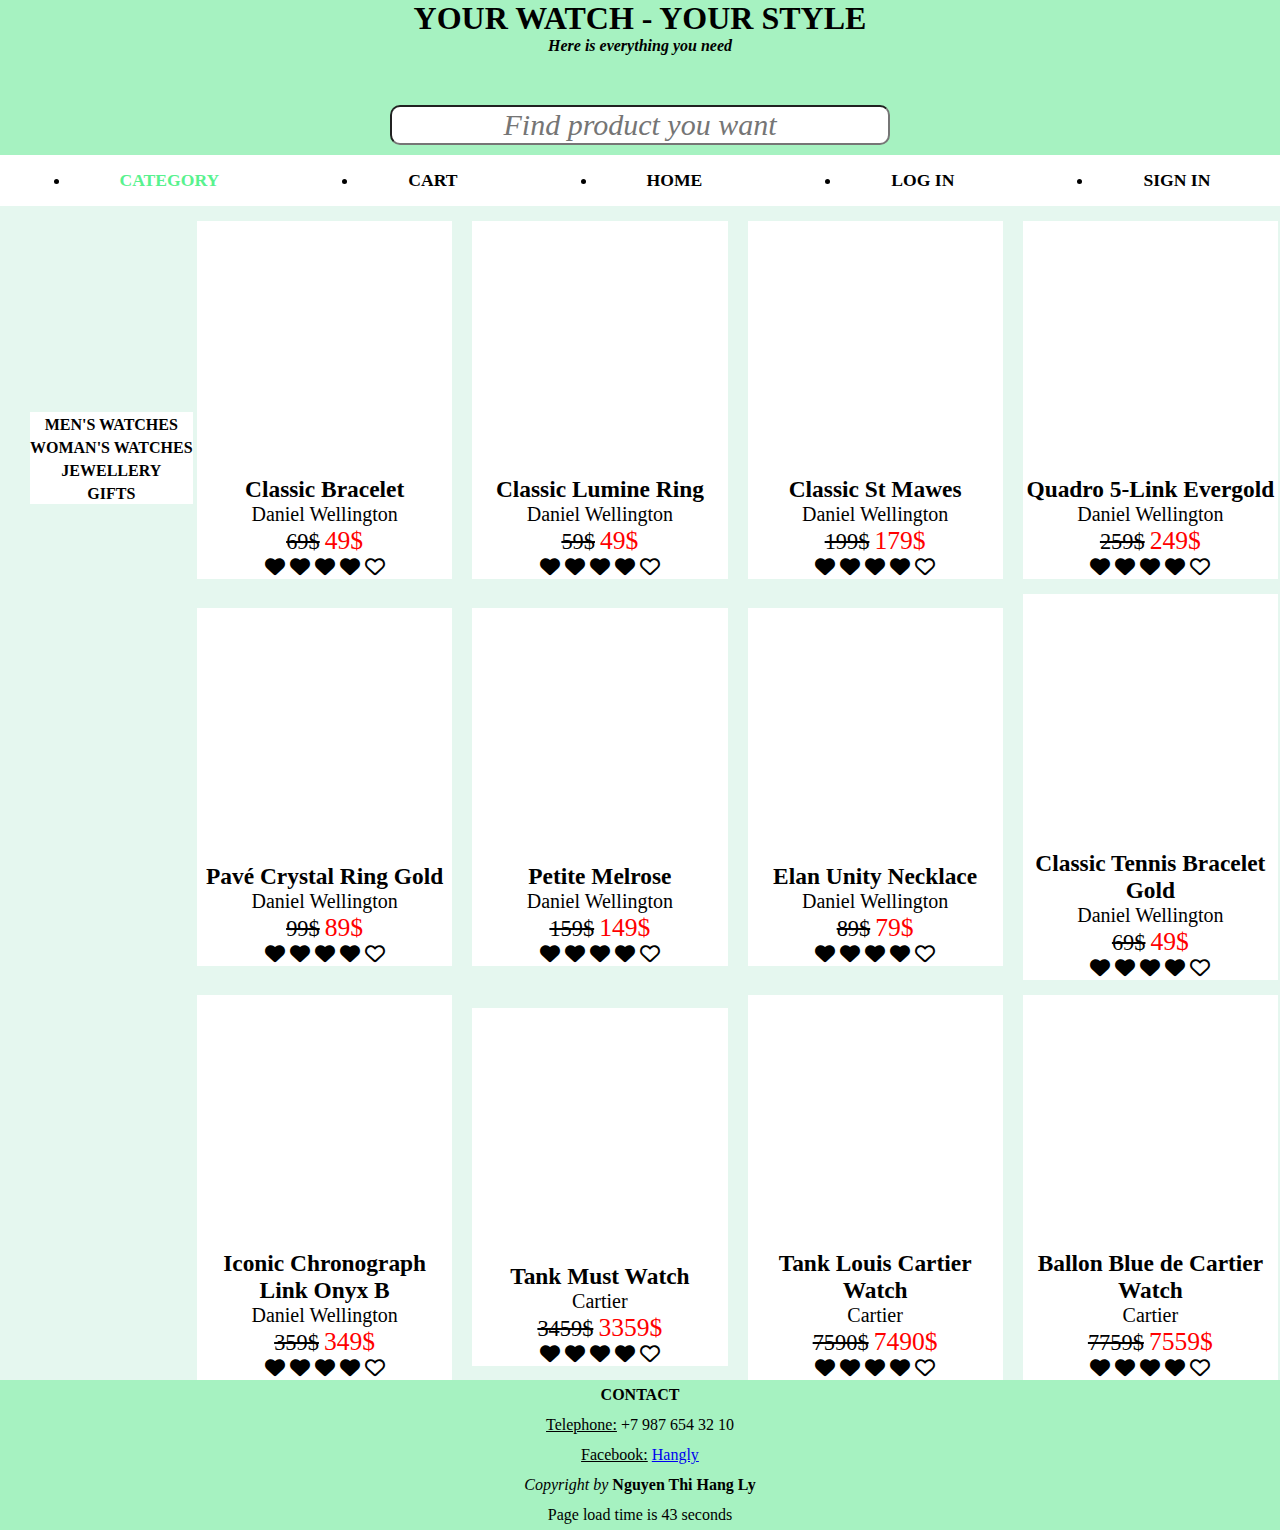
==== category.html @ e8537e6e "Update" ====
<!DOCTYPE html>
<html lang="ru">

<head>
    <meta charset="UTF-8">
    <meta name="viewport" content="width=device-width, initial-scale=1.0">
    <title>WATCH HANGLY</title>
    <link rel="stylesheet" href="./assests/css/main.css">
    <link rel="stylesheet" href="./assests/css/header.css">
    <link rel="stylesheet" href="./assests/css/footer.css">
    <link rel="stylesheet" href="./assests/css/category.css">
    <link rel="stylesheet" href="./assests/css/product.css">
    <link rel="stylesheet" href="./assests/css/media.css">
    <link rel="stylesheet" href="./assests/fontawesome-free-6.6.0-web/css/all.min.css">
    <script type="text/javascript" src="./assests/js/load-time.js"></script>
    <meta name="description" content="Website selling watches">
    <meta name="keywords" content="HTML, Web Programing, LAB01">
    
</head>

<body>
    <header class="header">
        <section class="header_center">
                <h1>YOUR WATCH - YOUR STYLE</h1>
        </section>
        <section class="header_center">
            <h4><i>Here is everything you need</i></h4>
    </section>
        <section class="header_logo">
            <img src="https://i.pinimg.com/474x/fa/23/50/fa235077ee3b6d7a10862ffeb882024c.jpg" alt=""logo>
        </section>
        <section class="header_search">
            <form action="" class="search-box">
                <input class="search-text" type="text" placeholder="Find product you want">
            </form>        
        </section>
        <nav class="header_nav">
            <strong>
                <nav>
                    <ul>
                        <li><a style="color: rgb(88, 242, 142)" class="nav_element" href="category.html">CATEGORY</a></li>
                        <li><a class="nav_element" href="cart.html">CART</a></li>
                        <li><a class="nav_element" href="index.html">HOME</a></li>
                        <li><a class="nav_element" href="login.html">LOG IN</a></li>
                        <li><a class="nav_element" href="signin.html">SIGN IN</a></li>
                    </ul>
                </nav>
            </strong>
        </nav>
    </header>

    <main>
        <div class="container">
            <div class="grid__row">
                <div class="grid__column-2">
                    <nav class="category"> 
                        <ul class="category-list">
                            <li class="category-item">
                                <a href="" class="category-item__link">MEN'S WATCHES</a>
                            </li>
                            <li class="category-item">
                                <a href="" class="category-item__link">WOMAN'S WATCHES</a>
                            </li>
                            <li class="category-item">
                                <a href="" class="category-item__link">JEWELLERY</a>
                            </li>
                            <li class="category-item">
                                <a href="" class="category-item__link">GIFTS</a>
                            </li>
                        </ul>
                    </nav>
                </div>
            <div class="grid__column-8">
                <div class="category-product">
                    <div class="grid__row">
                        <div class="grid__column-2-4">
                            <div class="category-product-item">
                                <div class="category-product-item__img" style="background-image: url(https://eu.danielwellington.com/cdn/shop/products/z06x3negzolkecnchulf.png?v=1686314536);"></div>
                                <h3 class="category-product-item__name">Classic Bracelet</h3>
                                <span class="category-product-item__brand">Daniel Wellington</span> 
                                <div class="category-product-item__price">
                                    <span class="category-product-item__price-old"><del>69$</del></span>
                                    <span class="category-product-item__price-new">49$</span> 
                                </div>   
                                <div class="category-product-item__action">
                                    <span class="home-product-item__like">
                                        <i class="fas fa-heart"></i>
                                        <i class="fas fa-heart"></i>
                                        <i class="fas fa-heart"></i>
                                        <i class="fas fa-heart"></i>
                                        <i class="fa-regular fa-heart"></i>
                                    </span>
                                </div>
                            </div>
                        </div>

                        <div class="grid__column-2-4">
                            <div class="category-product-item">
                                <div class="category-product-item__img" style="background-image: url(https://global.danielwellington.com/cdn/shop/products/80c083e933e51fb224d9b2af0f937c37d2c76d34.png?v=1679587687);"></div>
                                <h3 class="category-product-item__name">Classic Lumine Ring</h3>
                                <span class="category-product-item__brand">Daniel Wellington</span> 
                                <div class="category-product-item__price">
                                    <span class="category-product-item__price-old"><del>59$</del></span>
                                    <span class="category-product-item__price-new">49$</span>    
                                </div>
                                <div class="category-product-item__action">
                                    <span class="home-product-item__like">
                                        <i class="fas fa-heart"></i>
                                        <i class="fas fa-heart"></i>
                                        <i class="fas fa-heart"></i>
                                        <i class="fas fa-heart"></i>
                                        <i class="fa-regular fa-heart"></i>
                                    </span>
                                </div>
                            </div>
                        </div>

                        <div class="grid__column-2-4">
                            <div class="category-product-item">
                                <div class="category-product-item__img" style="background-image: url(https://global.danielwellington.com/cdn/shop/products/c8bd0bbe58c25c0caf52806dd0362df62569d70d.png?v=1686813126);"></div>
                                <!-- <img class="category-product-item__img" src="/assests/imgs/Classic Bracelet.webp" alt="Classic Lumine Ring"> -->
                                <h3 class="category-product-item__name">Classic St Mawes</h3>
                                <span class="category-product-item__brand">Daniel Wellington</span> 
                                <div class="category-product-item__price">
                                    <span class="category-product-item__price-old"><del>199$</del></span>
                                    <span class="category-product-item__price-new">179$</span>   
                                </div> 
                                <div class="category-product-item__action">
                                    <span class="home-product-item__like">
                                        <i class="fas fa-heart"></i>
                                        <i class="fas fa-heart"></i>
                                        <i class="fas fa-heart"></i>
                                        <i class="fas fa-heart"></i>
                                        <i class="fa-regular fa-heart"></i>
                                    </span>
                                </div>
                            </div>
                        </div>

                        <div class="grid__column-2-4">
                            <div class="category-product-item">
                                <div class="category-product-item__img" style="background-image: url(https://global.danielwellington.com/cdn/shop/products/20514e448e6f4818f5de7c25026c1d81853cc25d.png?v=1695036225);"></div>
                                <!-- <img class="category-product-item__img" src="/assests/imgs/Classic Bracelet.webp" alt="Classic Lumine Ring"> -->
                                <h3 class="category-product-item__name">Quadro 5-Link Evergold</h3>
                                <span class="category-product-item__brand">Daniel Wellington</span> 
                                <div class="category-product-item__price">
                                    <span class="category-product-item__price-old"><del>259$</del></span>
                                    <span class="category-product-item__price-new">249$</span> 
                                </div>   
                                <div class="category-product-item__action">
                                    <span class="home-product-item__like">
                                        <i class="fas fa-heart"></i>
                                        <i class="fas fa-heart"></i>
                                        <i class="fas fa-heart"></i>
                                        <i class="fas fa-heart"></i>
                                        <i class="fa-regular fa-heart"></i>
                                    </span>
                                </div>
                            </div>
                        </div>


                        <div class="grid__column-2-4">
                            <div class="category-product-item">
                                <div class="category-product-item__img" style="background-image: url(https://global.danielwellington.com/cdn/shop/files/volyoclmqz8gyvucw20v.png?v=1706690534);"></div>
                                <!-- <img class="category-product-item__img" src="/assests/imgs/Classic Bracelet.webp" alt="Classic Lumine Ring"> -->
                                <h3 class="category-product-item__name">Pavé Crystal Ring Gold</h3>
                                <span class="category-product-item__brand">Daniel Wellington</span> 
                                <div class="category-product-item__price">
                                    <span class="category-product-item__price-old"><del>99$</del></span>
                                    <span class="category-product-item__price-new">89$</span> 
                                </div>   
                                <div class="category-product-item__action">
                                    <span class="home-product-item__like">
                                        <i class="fas fa-heart"></i>
                                        <i class="fas fa-heart"></i>
                                        <i class="fas fa-heart"></i>
                                        <i class="fas fa-heart"></i>
                                        <i class="fa-regular fa-heart"></i>
                                    </span>
                                </div>
                            </div>
                        </div>

                        <div class="grid__column-2-4">
                            <div class="category-product-item">
                                <div class="category-product-item__img" style="background-image: url(https://global.danielwellington.com/cdn/shop/products/251e3de2249d5834b367028086e26842f678f80b.png?v=1686814060);"></div>
                                <!-- <img class="category-product-item__img" src="/assests/imgs/Classic Bracelet.webp" alt="Classic Lumine Ring"> -->
                                <h3 class="category-product-item__name">Petite Melrose</h3>
                                <span class="category-product-item__brand">Daniel Wellington</span> 
                                <div class="category-product-item__price">
                                    <span class="category-product-item__price-old"><del>159$</del></span>
                                    <span class="category-product-item__price-new">149$</span>  
                                </div>  
                                <div class="category-product-item__action">
                                    <span class="home-product-item__like">
                                        <i class="fas fa-heart"></i>
                                        <i class="fas fa-heart"></i>
                                        <i class="fas fa-heart"></i>
                                        <i class="fas fa-heart"></i>
                                        <i class="fa-regular fa-heart"></i>
                                    </span>
                                </div>
                            </div>
                        </div>

                        <div class="grid__column-2-4">
                            <div class="category-product-item">
                                <div class="category-product-item__img" style="background-image: url(https://global.danielwellington.com/cdn/shop/products/8e0f26f64d79686b9971f8952bd44508a3077af0.png?v=1679588022);"></div>
                                <!-- <img class="category-product-item__img" src="/assests/imgs/Classic Bracelet.webp" alt="Classic Lumine Ring"> -->
                                <h3 class="category-product-item__name">Elan Unity Necklace</h3>
                                <span class="category-product-item__brand">Daniel Wellington</span> 
                                <div class="category-product-item__price">
                                    <span class="category-product-item__price-old"><del>89$</del></span>
                                    <span class="category-product-item__price-new">79$</span>    
                                </div>
                                <div class="category-product-item__action">
                                    <span class="home-product-item__like">
                                        <i class="fas fa-heart"></i>
                                        <i class="fas fa-heart"></i>
                                        <i class="fas fa-heart"></i>
                                        <i class="fas fa-heart"></i>
                                        <i class="fa-regular fa-heart"></i>
                                    </span>
                                </div>
                            </div>
                        </div>

                        <div class="grid__column-2-4">
                            <div class="category-product-item">
                                <div class="category-product-item__img" style="background-image: url(https://global.danielwellington.com/cdn/shop/files/i39iqhgip0icggb5zqpv.png?v=1683917611);"></div>
                                <!-- <img class="category-product-item__img" src="/assests/imgs/Classic Bracelet.webp" alt="Classic Lumine Ring"> -->
                                <h3 class="category-product-item__name">Classic Tennis Bracelet Gold</h3>
                                <span class="category-product-item__brand">Daniel Wellington</span> 
                                <div class="category-product-item__price">
                                    <span class="category-product-item__price-old"><del>69$</del></span>
                                    <span class="category-product-item__price-new">49$</span>   
                                </div> 
                                <div class="category-product-item__action">
                                    <span class="home-product-item__like">
                                        <i class="fas fa-heart"></i>
                                        <i class="fas fa-heart"></i>
                                        <i class="fas fa-heart"></i>
                                        <i class="fas fa-heart"></i>
                                        <i class="fa-regular fa-heart"></i>
                                    </span>
                                </div>
                            </div>
                        </div>

                        <div class="grid__column-2-4">
                            <div class="category-product-item">
                                <div class="category-product-item__img" style="background-image: url(https://global.danielwellington.com/cdn/shop/files/ini9tdha5okxs2natdma.png?v=1695036136);"></div>
                                <!-- <img class="category-product-item__img" src="/assests/imgs/Classic Bracelet.webp" alt="Classic Lumine Ring"> -->
                                <h3 class="category-product-item__name">Iconic Chronograph Link Onyx B</h3>
                                <span class="category-product-item__brand">Daniel Wellington</span> 
                                <div class="category-product-item__price">
                                    <span class="category-product-item__price-old"><del>359$</del></span>
                                    <span class="category-product-item__price-new">349$</span>   
                                </div> 
                                <div class="category-product-item__action">
                                    <span class="home-product-item__like">
                                        <i class="fas fa-heart"></i>
                                        <i class="fas fa-heart"></i>
                                        <i class="fas fa-heart"></i>
                                        <i class="fas fa-heart"></i>
                                        <i class="fa-regular fa-heart"></i>
                                    </span>
                                </div>
                            </div>
                        </div>

                        <div class="grid__column-2-4">
                            <div class="category-product-item">
                                <div class="category-product-item__img" style="background-image: url(https://www.cartier.com/dw/image/v2/BGTJ_PRD/on/demandware.static/-/Sites-cartier-master/default/dw4247158b/images/large/54402c5a408b55a18a1ee4939266b244.png?sw=750&sh=750&sm=fit&sfrm=png);"></div>
                                <!-- <img class="category-product-item__img" src="/assests/imgs/Classic Bracelet.webp" alt="Classic Lumine Ring"> -->
                                <h3 class="category-product-item__name">Tank Must Watch</h3>
                                <span class="category-product-item__brand">Cartier</span> 
                                <div class="category-product-item__price">
                                    <span class="category-product-item__price-old"><del>3459$</del></span>
                                    <span class="category-product-item__price-new">3359$</span>    
                                </div>
                                <div class="category-product-item__action">
                                    <span class="home-product-item__like">
                                        <i class="fas fa-heart"></i>
                                        <i class="fas fa-heart"></i>
                                        <i class="fas fa-heart"></i>
                                        <i class="fas fa-heart"></i>
                                        <i class="fa-regular fa-heart"></i>
                                    </span>
                                </div>
                            </div>
                        </div>

                        <div class="grid__column-2-4">
                            <div class="category-product-item">
                                <div class="category-product-item__img" style="background-image: url(https://www.cartier.com/dw/image/v2/BGTJ_PRD/on/demandware.static/-/Sites-cartier-master/default/dwadf9f9a3/images/large/644d8e7d3702508ba98a7228bc230d45.png?sw=750&sh=750&sm=fit&sfrm=png);"></div>
                                <!-- <img class="category-product-item__img" src="/assests/imgs/Classic Bracelet.webp" alt="Classic Lumine Ring"> -->
                                <h3 class="category-product-item__name">Tank Louis Cartier Watch</h3>
                                <span class="category-product-item__brand">Cartier</span> 
                                <div class="category-product-item__price">
                                    <span class="category-product-item__price-old"><del>7590$</del></span>
                                    <span class="category-product-item__price-new">7490$</span>    
                                </div>
                                <div class="category-product-item__action">
                                    <span class="home-product-item__like">
                                        <i class="fas fa-heart"></i>
                                        <i class="fas fa-heart"></i>
                                        <i class="fas fa-heart"></i>
                                        <i class="fas fa-heart"></i>
                                        <i class="fa-regular fa-heart"></i>
                                    </span>
                                </div>
                            </div>
                        </div>

                        <div class="grid__column-2-4">
                            <div class="category-product-item">
                                <div class="category-product-item__img" style="background-image: url(https://www.cartier.com/dw/image/v2/BGTJ_PRD/on/demandware.static/-/Sites-cartier-master/default/dw4455d030/images/large/222973e707df5810bece7a619c98b6e9.png?sw=750&sh=750&sm=fit&sfrm=png);"></div>
                                <!-- <img class="category-product-item__img" src="/assests/imgs/Classic Bracelet.webp" alt="Classic Lumine Ring"> -->
                                <h3 class="category-product-item__name">Ballon Blue de Cartier Watch</h3>
                                <span class="category-product-item__brand">Cartier</span> 
                                <div class="category-product-item__price">
                                    <span class="category-product-item__price-old"><del>7759$</del></span>
                                    <span class="category-product-item__price-new">7559$</span>   
                                </div> 
                                <div class="category-product-item__action">
                                    <span class="home-product-item__like">
                                        <i class="fas fa-heart"></i>
                                        <i class="fas fa-heart"></i>
                                        <i class="fas fa-heart"></i>
                                        <i class="fas fa-heart"></i>
                                        <i class="fa-regular fa-heart"></i>
                                    </span>
                                </div>
                            </div>
                        </div>

                    </div>
                </div>
            </div>
        </div>
    </main>
    
    <footer>
        <h4>CONTACT</h4>
        <ol>
            <li> <ins>Telephone:</ins> +7 987 654 32 10</li>
            <li> <ins>Facebook:</ins> <a href="https://www.facebook.com/Hanglynguyenn/">Hangly </a></li>
        </ol>
        <p> <i>Copyright by </i><strong>Nguyen Thi Hang Ly </strong></p>
    </footer>
</body>
</html>
---- assests/css/main.css ----
:root {
    --primary-color: rgb(166, 242, 193);
    --white--color: #fff;
    --black-color: #000;
    --text-color:#333;
    --border-color: #dbdbdb;
}

/*INDEX*/
.title_best_seller {
    background-color: var(--primary-color);
    padding: 10px;
    display: flex;
    justify-content: center;
    color: black;
    text-align: center;
    position: sticky;
}

.category-row {
    display: flex;
    justify-content: space-between;
    box-sizing: border-box;
    width: 100%;
}

.category_content-item {
    
    width: 100%;
    background-color: var(--white--color);
    text-align: center;
}

.category_content-item img {
    width: 20%;
}
---- assests/css/header.css ----
header {
    background-color: rgb(166, 242, 193);
    color: black;
    margin: auto;
    position: relative;
}
.header_center {
    display: flex;
    text-align: center;
    display: flex; 
    justify-content: space-evenly;
}
.header_logo {
    display: flex; 
    justify-content: space-between;
    padding: 20px;
    
}

 .header_search .search-box {
    display: flex; 
    margin: auto;
    border: 10px;
    
}
.header_logo img {
    width: 200px;
    border-radius: 50%;
}
.search-text {
    width: 500px;
    text-align: center;
    font-size: 30px;
    border-radius: 10px;
    font-style: italic;
    height: 100%;
    font-family: 'Times New Roman', Times, serif;
}
.search-box {
    height: 60px;
    margin: auto;
    padding: 10px;
}

.header_nav ul {
    background-color: white;
    padding: auto;
    display: flex;
    justify-content: space-between;
    line-height: 50px;
    text-indent: 50px;
}
.header_nav a {
    color: black;
    font-size: 1.1rem;
    font-weight: bold;
    text-decoration: none;
}

.header_nav a:hover {
    color: rgba(245, 8, 8, 0.7);
    font-weight: bold;
    cursor: pointer;
}
---- assests/css/footer.css ----
* {
    margin: auto;
    padding: 0;
    box-sizing: border-box;
}

main {
    background-color: rgba(224, 246, 236, 0.85);
    text-align: center;
    font-size: 20px;
}

footer {
    background-color: rgb(166, 242, 193);
    color: black;
    text-align: center;
    line-height: 30px;
}
---- assests/css/category.css ----
:root {
    --primary-color: rgb(166, 242, 193);
    --white--color: #fff;
    --black-color: #000;
    --text-color:#333;
    --border-color: #dbdbdb;
}

/*CATEGORY*/
.grid {
    width: 1200px;
    max-width: 100%;
    margin: 0 auto;
}

.grid__full-width {
    width: 100%;
}

.grid__row {
    display: flex;
    flex-wrap: wrap;
    margin-left: -10px;
    margin-right: -10px;
}

.grid__column-2 {
    padding-left: 12px;
    padding-right: 12px;
    width: 15%;
}

.grid__column-8 {
    padding-left: 12px;
    padding-right: 12px;
    width: 85%;
}

.grid__column-2-4 {
    padding-left: 10px;
    padding-right: 10px;
    width: 25%;
}

.category {
    left: 30px;
    top: 412px;
    background-color: var(--white--color);
    position: absolute;
}

.category-list {
    list-style: none;
}

.category-item__link {
    color: var(--black--color);
    font-weight: 600;
    position: relative;
    text-decoration: none;
    font-size: 1.0rem;
    align-items: center;
    transition: right linear 0.1s;
    right: 0;
}

.category-item__link:hover {
    right: -4px;
    color: rgb(88, 242, 142);
}
---- assests/css/product.css ----
:root {
    --primary-color: rgb(166, 242, 193);
    --white--color: #fff;
    --black-color: #000;
    --text-color:#333;
    --border-color: #dbdbdb;
}

/*PRODUCT*/
.category-product-item {
    background-color: var(--white--color);
    margin-top: 15px;
}

.category-product-item__img {
    padding-top: 100%;
    background-color: var(--white--color);
    background-repeat: no-repeat;
    background-size: contain;
    background-position: center;
}

.category-product-item__price-old {
    font-size: 1.4rem;
}

.category-product-item__price-new {
    font-size: 1.6rem;
    color: red;
}
---- assests/css/media.css ----
:root {
    --primary-color: rgb(166, 242, 193);
    --white--color: #fff;
    --black-color: #000;
    --text-color:#333;
    --border-color: #dbdbdb;
}

/*MEDIA*/

/*PC*/
@media (min-width: 1024px)
{
    .title_best_seller {
        background-color: var(--primary-color);
        padding: 10px;
        display: flex;
        justify-content: center;
        color: black;
        text-align: center;
        position: sticky;
    }
}

/*IPHONE*/
@media (max-width: 740px) {
    .title_best_seller {
        background-color: var(--primary-color);
        padding: 10px;
        display: flex;
        justify-content: center;
        color: rgb(246, 6, 6);
        text-align: center;
        position: sticky;
    }
    /*CATEGORY*/
    .header_nav ul {
        background-color: white;
        padding: auto;
        display: flex;
        justify-content: space-between;
        line-height: 50px;
        text-indent: 10px;
    }
    
    .grid {
        width: 1000px;
        max-width: 100%;
        margin: 0 auto;
    }
    
    .grid__full-width {
        width: 100%;
    }
    
    .grid__row {
        display: flex;
        flex-wrap: wrap;
        margin-left: -10px;
        margin-right: -10px;
    }
    
    .grid__column-2 {
        padding-left: 10px;
        padding-right: 10px;
        width: 30%;
    }
    
    .grid__column-8 {
        padding-left: 10px;
        padding-right: 10px;
        width: 70%;
    }
    
    .grid__column-2-4 {
        padding-left: 5px;
        padding-right: 5px;
        width: 55%;
    }
    
    .category {
        top: 410px;
        background-color: var(--white--color);
        position: absolute;
    }  
}

/*IPAD*/
@media (min-width: 740px) and (max-width: 1023px) {
    :root {
        --primary-color: rgb(166, 242, 193);
        --white--color: #fff;
        --black-color: #000;
        --text-color:#333;
        --border-color: #dbdbdb;
    }
    
    /*CATEGORY*/
    .grid {
        width: 1000px;
        max-width: 100%;
        margin: 0 auto;
    }
    
    .grid__full-width {
        width: 100%;
    }
    
    .grid__row {
        display: flex;
        flex-wrap: wrap;
        margin-left: -10px;
        margin-right: -10px;
    }
    
    .grid__column-2 {
        padding-left: 10px;
        padding-right: 10px;
        width: 20%;
    }
    
    .grid__column-8 {
        padding-left: 10px;
        padding-right: 10px;
        width: 80%;
    }
    
    .grid__column-2-4 {
        padding-left: 5px;
        padding-right: 5px;
        width: 33%;
    }
    
    .category {
        left: 10px;
        top: 410px;
        background-color: var(--white--color);
        position: absolute;
    }  
}
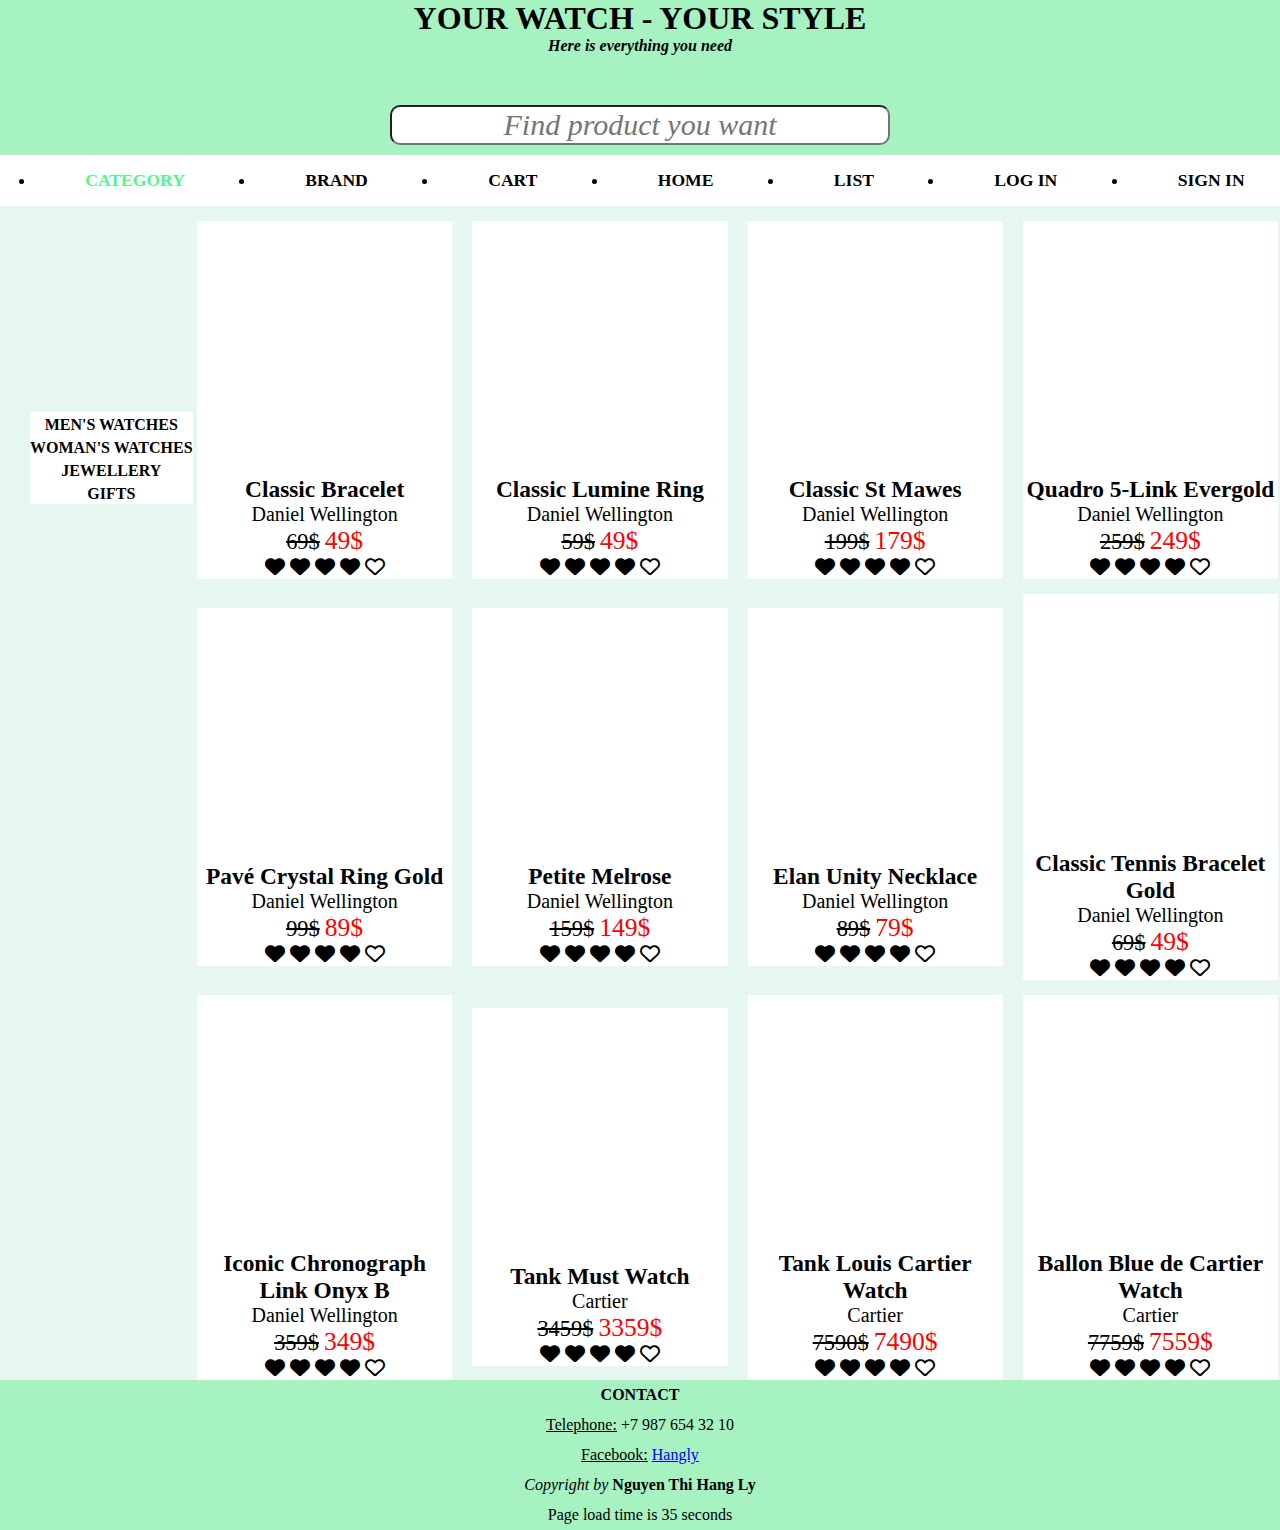
==== commit ad8f7f3f: "done" ====
--- a/category.html
+++ b/category.html
@@ -39,8 +39,10 @@
                 <nav>
                     <ul>
                         <li><a style="color: rgb(88, 242, 142)" class="nav_element" href="category.html">CATEGORY</a></li>
+                        <li><a class="nav_element" href="brand.html">BRAND</a></li>
                         <li><a class="nav_element" href="cart.html">CART</a></li>
                         <li><a class="nav_element" href="index.html">HOME</a></li>
+                        <li><a class="nav_element" href="list.html">LIST</a></li>
                         <li><a class="nav_element" href="login.html">LOG IN</a></li>
                         <li><a class="nav_element" href="signin.html">SIGN IN</a></li>
                     </ul>
--- a/assests/css/footer.css
+++ b/assests/css/footer.css
@@ -15,4 +15,5 @@
     color: black;
     text-align: center;
     line-height: 30px;
+    position: relative;
 }
